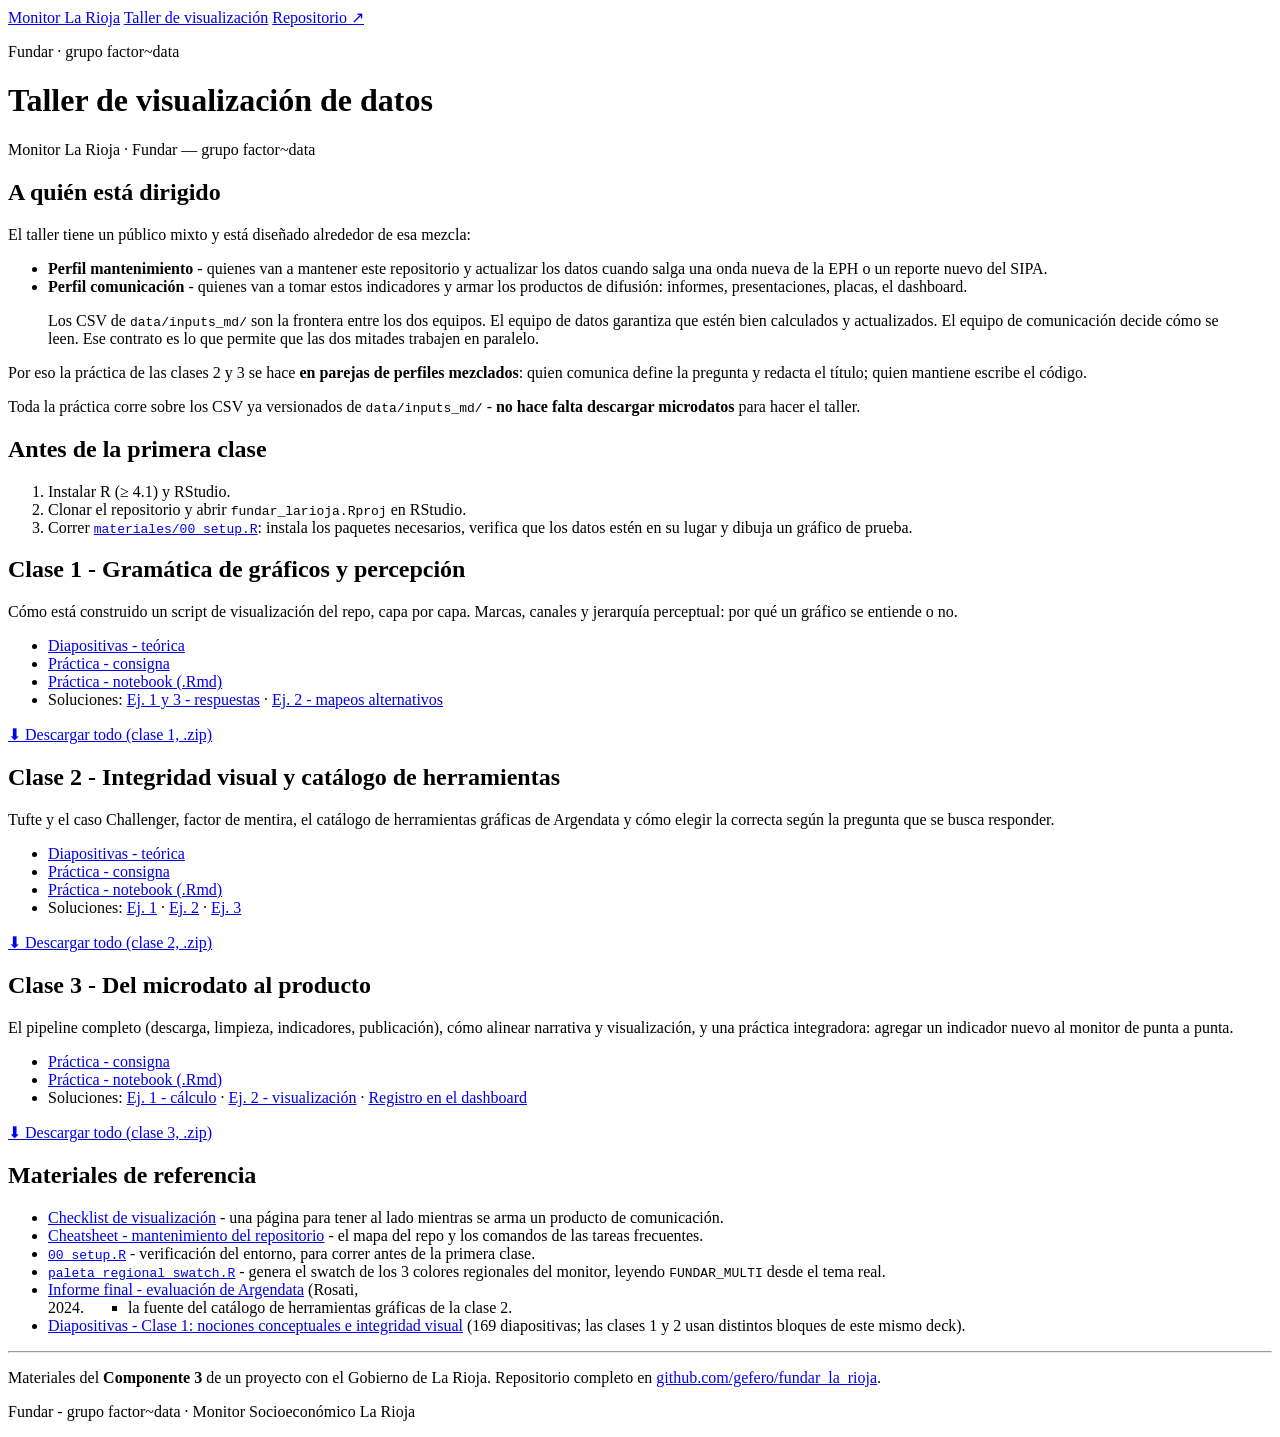
==== clases/index.html @ ff834269 "deploy: 78953ebbe6f517d849a402db7111891142a95489" ====
<!doctype html>
<html lang="es">
<head>
<meta charset="utf-8">
<meta name="viewport" content="width=device-width, initial-scale=1">
<title>Taller de visualización de
datos · Taller de visualización - Monitor La Rioja</title>
<!-- CSS compartido con el notebook de la clase 1 (practica.Rmd, vía css: en
     su YAML de salida): fuente única en clases/_site_style.css. Ruta
     absoluta por el mismo motivo que el nav de abajo: GitHub Project Page,
     funciona igual sin importar la profundidad de la página actual. -->
<link rel="stylesheet" href="/fundar_la_rioja/clases/_site_style.css">
</head>
<body>

<nav class="site-nav">
  <!-- Rutas absolutas con el prefijo del repo: esta es una GitHub Project Page
       (usuario.github.io/fundar_la_rioja/), así que un link absoluto funciona
       igual sin importar la profundidad de la página actual. Si el sitio se
       muda de URL, actualizar este prefijo acá (único lugar). -->
  <a href="/fundar_la_rioja/">Monitor La Rioja</a>
  <a href="/fundar_la_rioja/clases/">Taller de visualización</a>
  <a href="https://github.com/gefero/fundar_la_rioja">Repositorio ↗</a>
</nav>

<header class="banner">
  <div class="inner">
    <p class="eyebrow">Fundar · grupo factor~data</p>
    <h1>Taller de visualización de datos</h1>
    <p class="subtitle">Monitor La Rioja · Fundar — grupo
factor~data</p>
  </div>
</header>

<main>
<h2 id="a-quién-está-dirigido">A quién está dirigido</h2>
<p>El taller tiene un público mixto y está diseñado alrededor de esa
mezcla:</p>
<ul>
<li><strong>Perfil mantenimiento</strong> - quienes van a mantener este
repositorio y actualizar los datos cuando salga una onda nueva de la EPH
o un reporte nuevo del SIPA.</li>
<li><strong>Perfil comunicación</strong> - quienes van a tomar estos
indicadores y armar los productos de difusión: informes, presentaciones,
placas, el dashboard.</li>
</ul>
<blockquote>
<p>Los CSV de <code>data/inputs_md/</code> son la frontera entre los dos
equipos. El equipo de datos garantiza que estén bien calculados y
actualizados. El equipo de comunicación decide cómo se leen. Ese
contrato es lo que permite que las dos mitades trabajen en paralelo.</p>
</blockquote>
<p>Por eso la práctica de las clases 2 y 3 se hace <strong>en parejas de
perfiles mezclados</strong>: quien comunica define la pregunta y redacta
el título; quien mantiene escribe el código.</p>
<p>Toda la práctica corre sobre los CSV ya versionados de
<code>data/inputs_md/</code> - <strong>no hace falta descargar
microdatos</strong> para hacer el taller.</p>
<h2 id="antes-de-la-primera-clase">Antes de la primera clase</h2>
<ol type="1">
<li>Instalar R (≥ 4.1) y RStudio.</li>
<li>Clonar el repositorio y abrir <code>fundar_larioja.Rproj</code> en
RStudio.</li>
<li>Correr <a
href="./materiales/00_setup.R"><code>materiales/00_setup.R</code></a>:
instala los paquetes necesarios, verifica que los datos estén en su
lugar y dibuja un gráfico de prueba.</li>
</ol>
<h2 id="clase-1---gramática-de-gráficos-y-percepción">Clase 1 -
Gramática de gráficos y percepción</h2>
<p>Cómo está construido un script de visualización del repo, capa por
capa. Marcas, canales y jerarquía perceptual: por qué un gráfico se
entiende o no.</p>
<ul>
<li><a
href="./clase_1_gramatica_y_percepcion/Clase_1_GoG_percepción.pdf">Diapositivas
- teórica</a></li>
<li><a href="./clase_1_gramatica_y_percepcion/practica.html">Práctica -
consigna</a></li>
<li><a href="./clase_1_gramatica_y_percepcion/practica.Rmd">Práctica -
notebook (.Rmd)</a></li>
<li>Soluciones: <a
href="./clase_1_gramatica_y_percepcion/soluciones/01_y_03_respuestas.md">Ej.
1 y 3 - respuestas</a> · <a
href="./clase_1_gramatica_y_percepcion/soluciones/02_mapeos_alternativos.R">Ej.
2 - mapeos alternativos</a></li>
</ul>
<p><a
href="./clase_1_gramatica_y_percepcion/clase_1_gramatica_y_percepcion.zip">⬇
Descargar todo (clase 1, .zip)</a></p>
<h2 id="clase-2---integridad-visual-y-catálogo-de-herramientas">Clase 2
- Integridad visual y catálogo de herramientas</h2>
<p>Tufte y el caso Challenger, factor de mentira, el catálogo de
herramientas gráficas de Argendata y cómo elegir la correcta según la
pregunta que se busca responder.</p>
<ul>
<li><a
href="./clase_2_integridad_y_catalogo/Clase_2_Integridad_visual.pdf">Diapositivas
- teórica</a></li>
<li><a href="./clase_2_integridad_y_catalogo/practica.html">Práctica -
consigna</a></li>
<li><a href="./clase_2_integridad_y_catalogo/practica.Rmd">Práctica -
notebook (.Rmd)</a></li>
<li>Soluciones: <a
href="./clase_2_integridad_y_catalogo/soluciones/01_cleveland_nbi.R">Ej.
1</a> · <a
href="./clase_2_integridad_y_catalogo/soluciones/02_brecha_salarios.R">Ej.
2</a> · <a
href="./clase_2_integridad_y_catalogo/soluciones/03_spaghetti_puestos.R">Ej.
3</a></li>
</ul>
<p><a
href="./clase_2_integridad_y_catalogo/clase_2_integridad_y_catalogo.zip">⬇
Descargar todo (clase 2, .zip)</a></p>
<h2 id="clase-3---del-microdato-al-producto">Clase 3 - Del microdato al
producto</h2>
<p>El pipeline completo (descarga, limpieza, indicadores, publicación),
cómo alinear narrativa y visualización, y una práctica integradora:
agregar un indicador nuevo al monitor de punta a punta.</p>
<ul>
<li><a href="./clase_3_pipeline_y_narrativa/practica.html">Práctica -
consigna</a></li>
<li><a href="./clase_3_pipeline_y_narrativa/practica.Rmd">Práctica -
notebook (.Rmd)</a></li>
<li>Soluciones: <a
href="./clase_3_pipeline_y_narrativa/soluciones/01_tasa_actividad_calculo.R">Ej.
1 - cálculo</a> · <a
href="./clase_3_pipeline_y_narrativa/soluciones/02_tasa_actividad_viz.R">Ej.
2 - visualización</a> · <a
href="./clase_3_pipeline_y_narrativa/soluciones/03_registro_dashboard.md">Registro
en el dashboard</a></li>
</ul>
<p><a
href="./clase_3_pipeline_y_narrativa/clase_3_pipeline_y_narrativa.zip">⬇
Descargar todo (clase 3, .zip)</a></p>
<h2 id="materiales-de-referencia">Materiales de referencia</h2>
<ul>
<li><a href="./materiales/checklist_visualizacion.html">Checklist de
visualización</a> - una página para tener al lado mientras se arma un
producto de comunicación.</li>
<li><a href="./materiales/cheatsheet_repo.html">Cheatsheet -
mantenimiento del repositorio</a> - el mapa del repo y los comandos de
las tareas frecuentes.</li>
<li><a href="./materiales/00_setup.R"><code>00_setup.R</code></a> -
verificación del entorno, para correr antes de la primera clase.</li>
<li><a
href="./materiales/paleta_regional_swatch.R"><code>paleta_regional_swatch.R</code></a>
- genera el swatch de los 3 colores regionales del monitor, leyendo
<code>FUNDAR_MULTI</code> desde el tema real.</li>
<li><a href="./materiales/Informe_final_argendata.pdf">Informe final -
evaluación de Argendata</a> (Rosati,
<ol start="2024" type="1">
<li><ul>
<li>la fuente del catálogo de herramientas gráficas de la clase 2.</li>
</ul></li>
</ol></li>
<li><a href="./materiales/deck_clase_1_introduccion.pdf">Diapositivas -
Clase 1: nociones conceptuales e integridad visual</a> (169
diapositivas; las clases 1 y 2 usan distintos bloques de este mismo
deck).</li>
</ul>
<hr />
<p>Materiales del <strong>Componente 3</strong> de un proyecto con el
Gobierno de La Rioja. Repositorio completo en <a
href="https://github.com/gefero/fundar_la_rioja">github.com/gefero/fundar_la_rioja</a>.</p>
</main>

<footer class="site-footer">
  <p>Fundar - grupo factor~data · Monitor Socioeconómico La Rioja</p>
</footer>

</body>
</html>
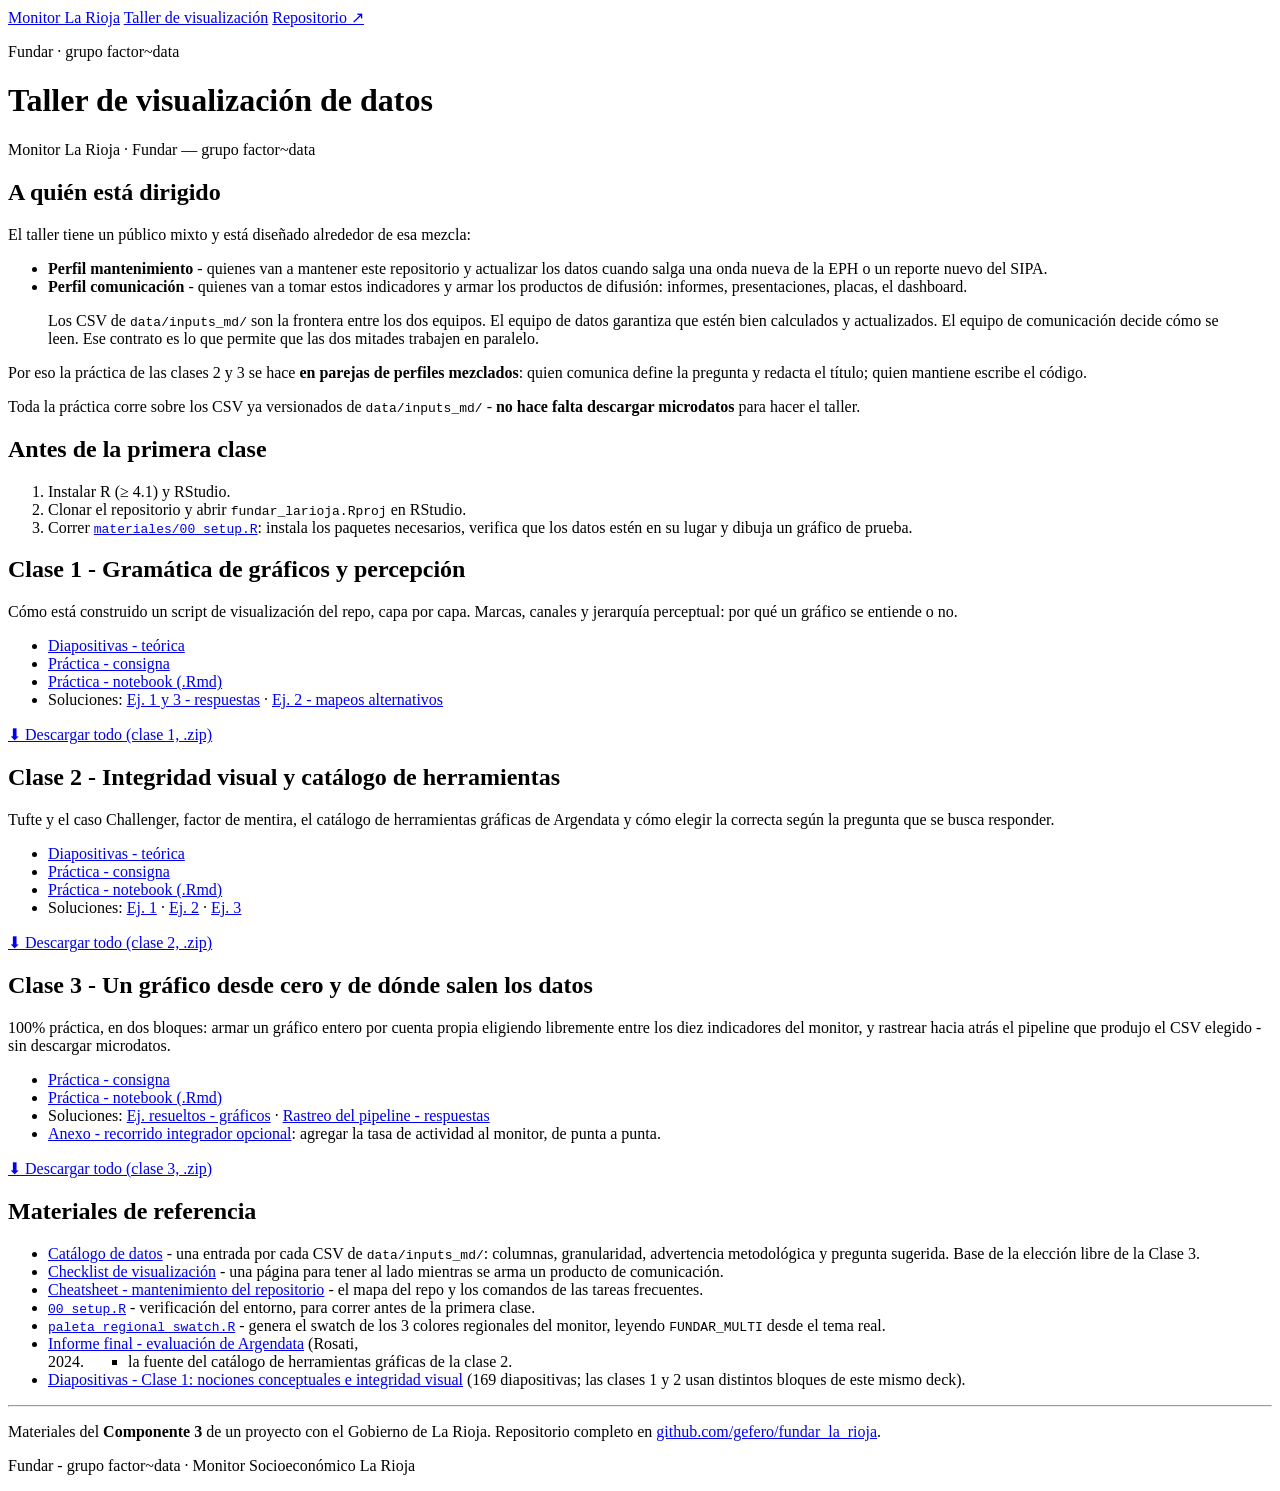
==== commit 67cbbbd7: "deploy: 5206906e6e4cb866d0a00c404952bebf23f6800b" ====
--- a/clases/index.html
+++ b/clases/index.html
@@ -112,29 +112,36 @@
 <p><a
 href="./clase_2_integridad_y_catalogo/clase_2_integridad_y_catalogo.zip">⬇
 Descargar todo (clase 2, .zip)</a></p>
-<h2 id="clase-3---del-microdato-al-producto">Clase 3 - Del microdato al
-producto</h2>
-<p>El pipeline completo (descarga, limpieza, indicadores, publicación),
-cómo alinear narrativa y visualización, y una práctica integradora:
-agregar un indicador nuevo al monitor de punta a punta.</p>
+<h2
+id="clase-3---un-gráfico-desde-cero-y-de-dónde-salen-los-datos">Clase 3
+- Un gráfico desde cero y de dónde salen los datos</h2>
+<p>100% práctica, en dos bloques: armar un gráfico entero por cuenta
+propia eligiendo libremente entre los diez indicadores del monitor, y
+rastrear hacia atrás el pipeline que produjo el CSV elegido - sin
+descargar microdatos.</p>
 <ul>
 <li><a href="./clase_3_pipeline_y_narrativa/practica.html">Práctica -
 consigna</a></li>
 <li><a href="./clase_3_pipeline_y_narrativa/practica.Rmd">Práctica -
 notebook (.Rmd)</a></li>
 <li>Soluciones: <a
-href="./clase_3_pipeline_y_narrativa/soluciones/01_tasa_actividad_calculo.R">Ej.
-1 - cálculo</a> · <a
-href="./clase_3_pipeline_y_narrativa/soluciones/02_tasa_actividad_viz.R">Ej.
-2 - visualización</a> · <a
-href="./clase_3_pipeline_y_narrativa/soluciones/03_registro_dashboard.md">Registro
-en el dashboard</a></li>
+href="./clase_3_pipeline_y_narrativa/soluciones/01_ejemplos_resueltos.R">Ej.
+resueltos - gráficos</a> · <a
+href="./clase_3_pipeline_y_narrativa/soluciones/02_rastreo_respuestas.md">Rastreo
+del pipeline - respuestas</a></li>
+<li><a href="./clase_3_pipeline_y_narrativa/anexo/">Anexo - recorrido
+integrador opcional</a>: agregar la tasa de actividad al monitor, de
+punta a punta.</li>
 </ul>
 <p><a
 href="./clase_3_pipeline_y_narrativa/clase_3_pipeline_y_narrativa.zip">⬇
 Descargar todo (clase 3, .zip)</a></p>
 <h2 id="materiales-de-referencia">Materiales de referencia</h2>
 <ul>
+<li><a href="./materiales/catalogo_datos.html">Catálogo de datos</a> -
+una entrada por cada CSV de <code>data/inputs_md/</code>: columnas,
+granularidad, advertencia metodológica y pregunta sugerida. Base de la
+elección libre de la Clase 3.</li>
 <li><a href="./materiales/checklist_visualizacion.html">Checklist de
 visualización</a> - una página para tener al lado mientras se arma un
 producto de comunicación.</li>
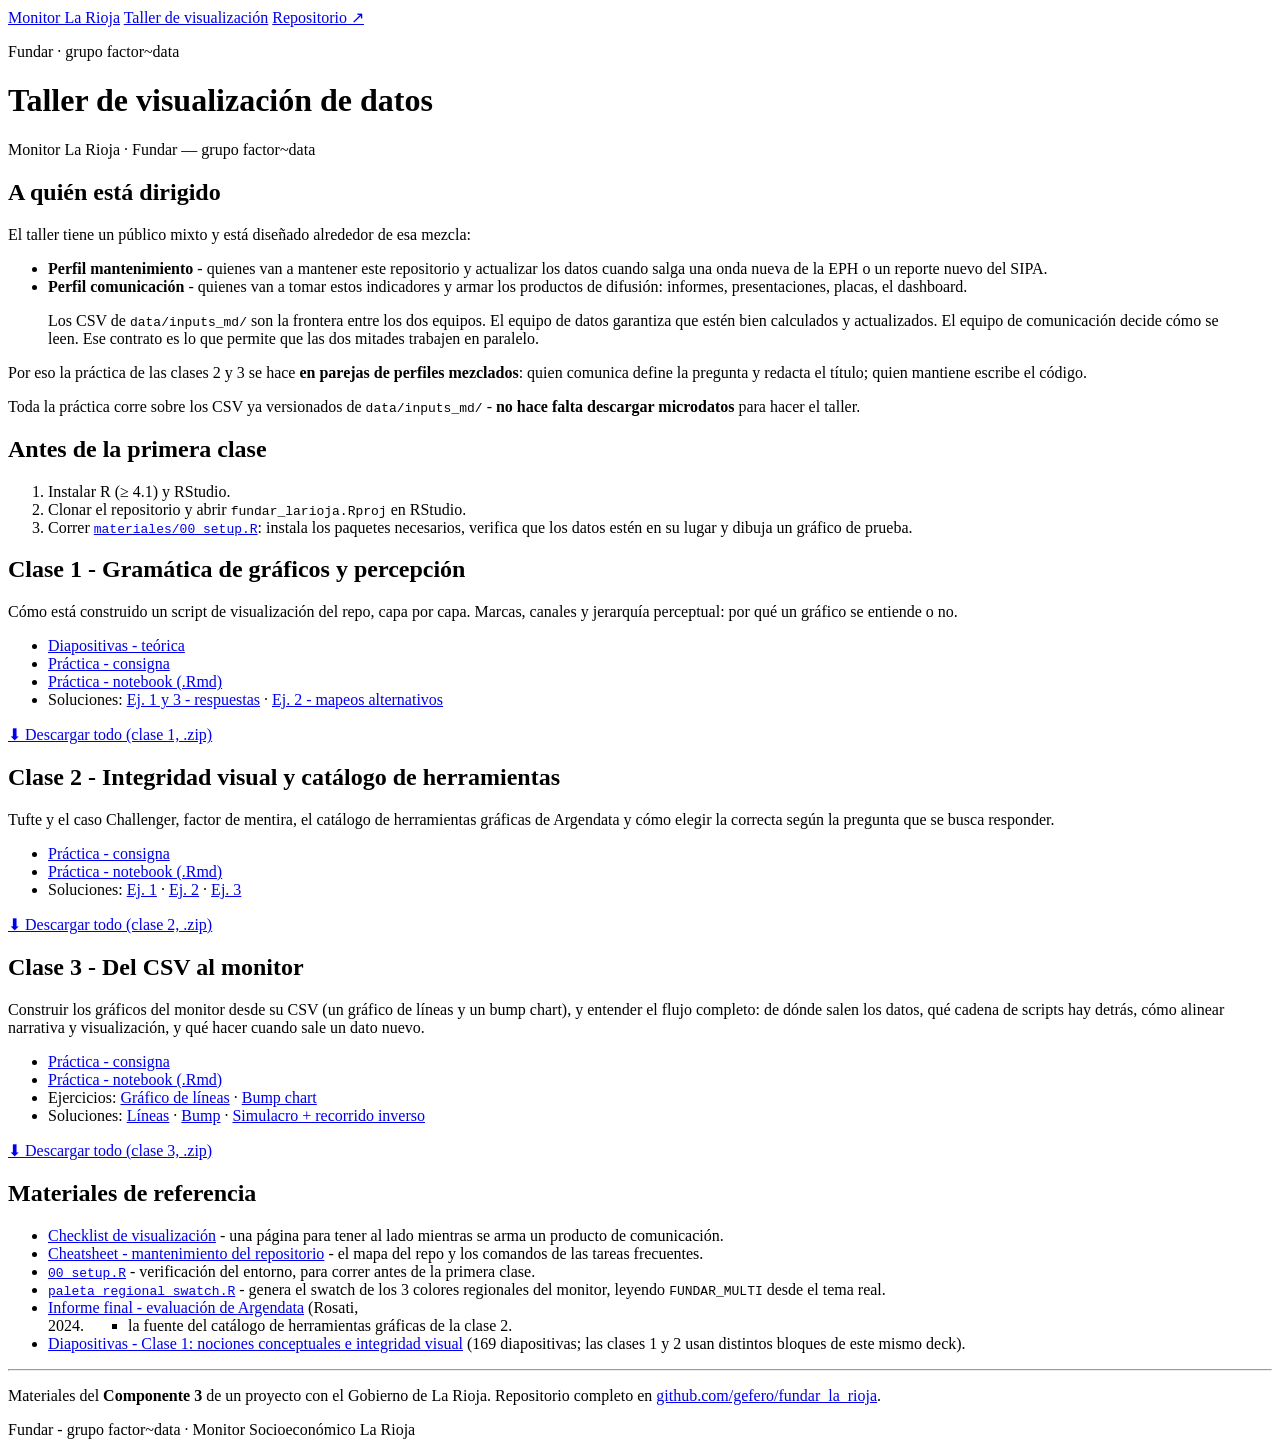
==== commit c097e000: "deploy: 38bd36f2b8fd839a05f393758d91de3dbed88998" ====
--- a/clases/index.html
+++ b/clases/index.html
@@ -94,9 +94,6 @@
 herramientas gráficas de Argendata y cómo elegir la correcta según la
 pregunta que se busca responder.</p>
 <ul>
-<li><a
-href="./clase_2_integridad_y_catalogo/Clase_2_Integridad_visual.pdf">Diapositivas
-- teórica</a></li>
 <li><a href="./clase_2_integridad_y_catalogo/practica.html">Práctica -
 consigna</a></li>
 <li><a href="./clase_2_integridad_y_catalogo/practica.Rmd">Práctica -
@@ -112,36 +109,34 @@
 <p><a
 href="./clase_2_integridad_y_catalogo/clase_2_integridad_y_catalogo.zip">⬇
 Descargar todo (clase 2, .zip)</a></p>
-<h2
-id="clase-3---un-gráfico-desde-cero-y-de-dónde-salen-los-datos">Clase 3
-- Un gráfico desde cero y de dónde salen los datos</h2>
-<p>100% práctica, en dos bloques: armar un gráfico entero por cuenta
-propia eligiendo libremente entre los diez indicadores del monitor, y
-rastrear hacia atrás el pipeline que produjo el CSV elegido - sin
-descargar microdatos.</p>
+<h2 id="clase-3---del-csv-al-monitor">Clase 3 - Del CSV al monitor</h2>
+<p>Construir los gráficos del monitor desde su CSV (un gráfico de líneas
+y un bump chart), y entender el flujo completo: de dónde salen los
+datos, qué cadena de scripts hay detrás, cómo alinear narrativa y
+visualización, y qué hacer cuando sale un dato nuevo.</p>
 <ul>
 <li><a href="./clase_3_pipeline_y_narrativa/practica.html">Práctica -
 consigna</a></li>
 <li><a href="./clase_3_pipeline_y_narrativa/practica.Rmd">Práctica -
 notebook (.Rmd)</a></li>
+<li>Ejercicios: <a
+href="./clase_3_pipeline_y_narrativa/ejercicios/01_lineas_educacion.R">Gráfico
+de líneas</a> · <a
+href="./clase_3_pipeline_y_narrativa/ejercicios/02_bump_pbg.R">Bump
+chart</a></li>
 <li>Soluciones: <a
-href="./clase_3_pipeline_y_narrativa/soluciones/01_ejemplos_resueltos.R">Ej.
-resueltos - gráficos</a> · <a
-href="./clase_3_pipeline_y_narrativa/soluciones/02_rastreo_respuestas.md">Rastreo
-del pipeline - respuestas</a></li>
-<li><a href="./clase_3_pipeline_y_narrativa/anexo/">Anexo - recorrido
-integrador opcional</a>: agregar la tasa de actividad al monitor, de
-punta a punta.</li>
+href="./clase_3_pipeline_y_narrativa/soluciones/01_lineas_educacion.R">Líneas</a>
+· <a
+href="./clase_3_pipeline_y_narrativa/soluciones/02_bump_pbg.R">Bump</a>
+· <a
+href="./clase_3_pipeline_y_narrativa/soluciones/03_simulacro_actualizacion.md">Simulacro
++ recorrido inverso</a></li>
 </ul>
 <p><a
 href="./clase_3_pipeline_y_narrativa/clase_3_pipeline_y_narrativa.zip">⬇
 Descargar todo (clase 3, .zip)</a></p>
 <h2 id="materiales-de-referencia">Materiales de referencia</h2>
 <ul>
-<li><a href="./materiales/catalogo_datos.html">Catálogo de datos</a> -
-una entrada por cada CSV de <code>data/inputs_md/</code>: columnas,
-granularidad, advertencia metodológica y pregunta sugerida. Base de la
-elección libre de la Clase 3.</li>
 <li><a href="./materiales/checklist_visualizacion.html">Checklist de
 visualización</a> - una página para tener al lado mientras se arma un
 producto de comunicación.</li>
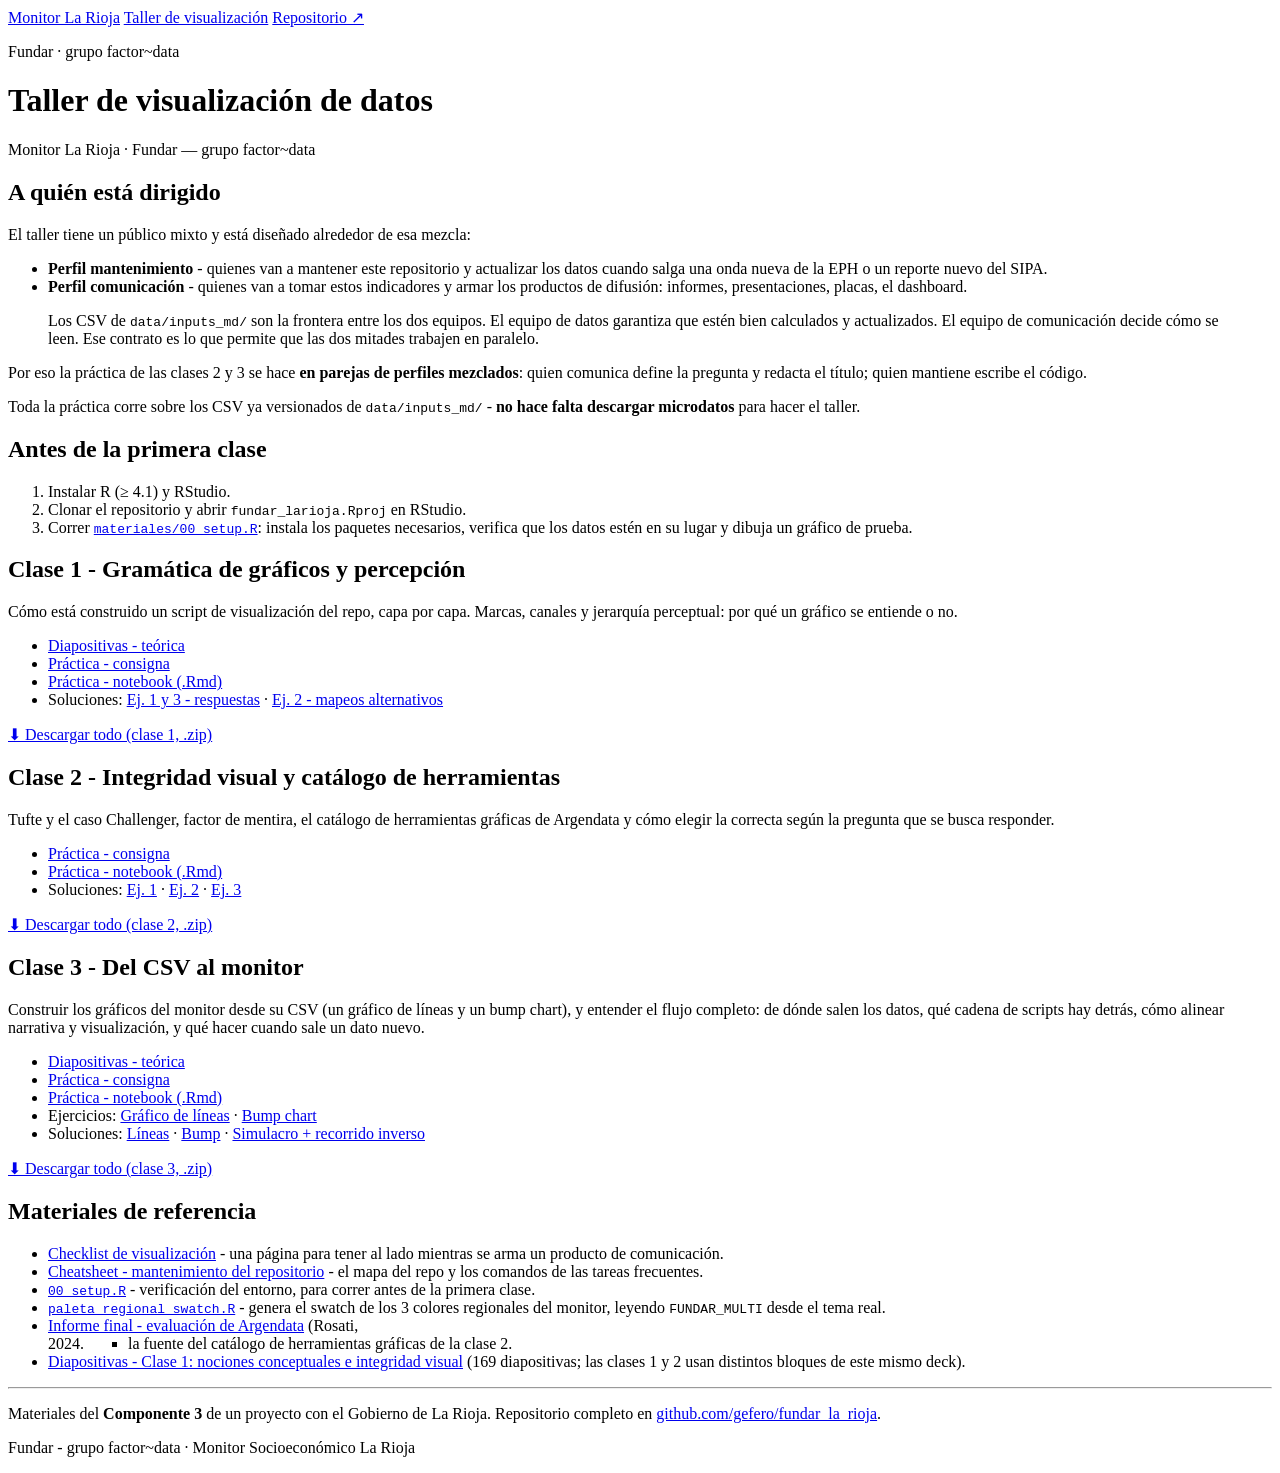
==== commit 208f258a: "deploy: 06b437ad16a6fa796b9c1a3b6a316618357b2cb0" ====
--- a/clases/index.html
+++ b/clases/index.html
@@ -115,6 +115,8 @@
 datos, qué cadena de scripts hay detrás, cómo alinear narrativa y
 visualización, y qué hacer cuando sale un dato nuevo.</p>
 <ul>
+<li><a href="./clase_3_pipeline_y_narrativa/slides.html">Diapositivas -
+teórica</a></li>
 <li><a href="./clase_3_pipeline_y_narrativa/practica.html">Práctica -
 consigna</a></li>
 <li><a href="./clase_3_pipeline_y_narrativa/practica.Rmd">Práctica -
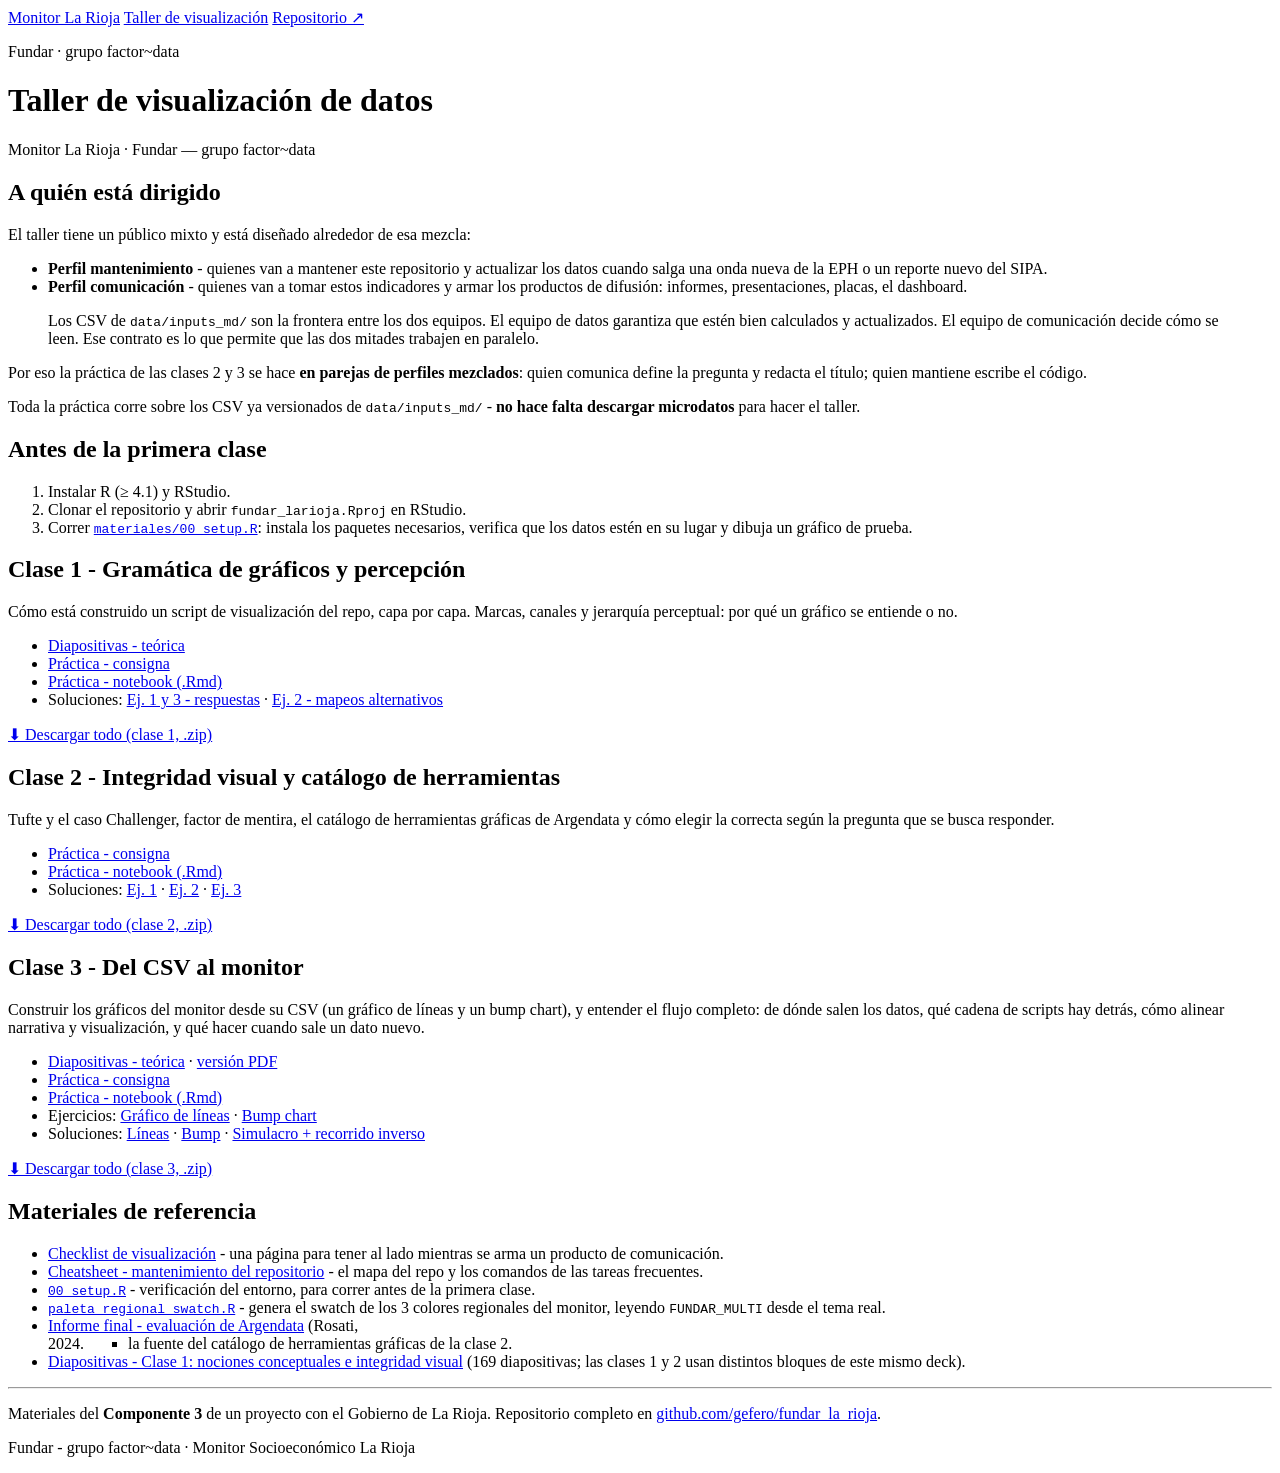
==== commit c274eafa: "deploy: e45a0858cca0593c014254f74cf0eb3d74c5ccf8" ====
--- a/clases/index.html
+++ b/clases/index.html
@@ -116,7 +116,9 @@
 visualización, y qué hacer cuando sale un dato nuevo.</p>
 <ul>
 <li><a href="./clase_3_pipeline_y_narrativa/slides.html">Diapositivas -
-teórica</a></li>
+teórica</a> · <a
+href="./clase_3_pipeline_y_narrativa/Clase_3_Pipeline_y_narrativa.pdf">versión
+PDF</a></li>
 <li><a href="./clase_3_pipeline_y_narrativa/practica.html">Práctica -
 consigna</a></li>
 <li><a href="./clase_3_pipeline_y_narrativa/practica.Rmd">Práctica -
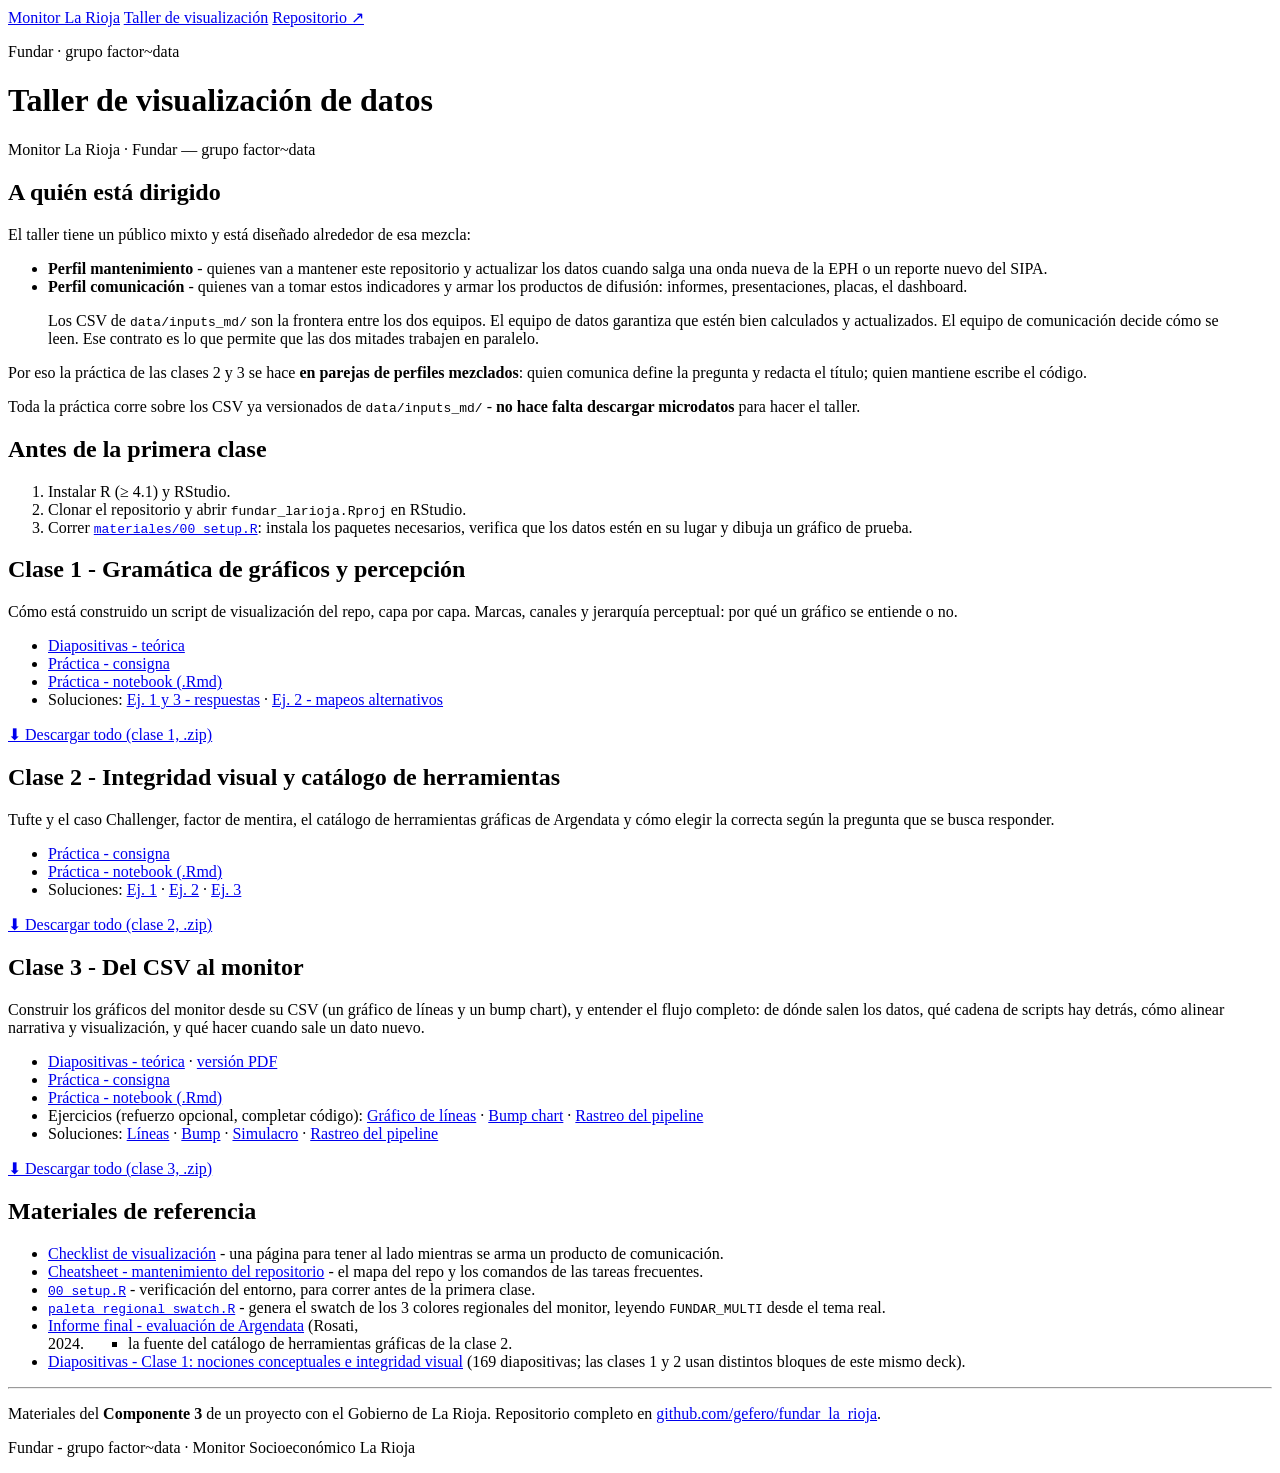
==== commit a9f1a106: "deploy: 1d6ff1362da35ab499b62371559f74f3dcad5550" ====
--- a/clases/index.html
+++ b/clases/index.html
@@ -123,18 +123,22 @@
 consigna</a></li>
 <li><a href="./clase_3_pipeline_y_narrativa/practica.Rmd">Práctica -
 notebook (.Rmd)</a></li>
-<li>Ejercicios: <a
+<li>Ejercicios (refuerzo opcional, completar código): <a
 href="./clase_3_pipeline_y_narrativa/ejercicios/01_lineas_educacion.R">Gráfico
 de líneas</a> · <a
 href="./clase_3_pipeline_y_narrativa/ejercicios/02_bump_pbg.R">Bump
-chart</a></li>
+chart</a> · <a
+href="./clase_3_pipeline_y_narrativa/ejercicios/02_rastreo_pipeline.R">Rastreo
+del pipeline</a></li>
 <li>Soluciones: <a
 href="./clase_3_pipeline_y_narrativa/soluciones/01_lineas_educacion.R">Líneas</a>
 · <a
 href="./clase_3_pipeline_y_narrativa/soluciones/02_bump_pbg.R">Bump</a>
 · <a
-href="./clase_3_pipeline_y_narrativa/soluciones/03_simulacro_actualizacion.md">Simulacro
-+ recorrido inverso</a></li>
+href="./clase_3_pipeline_y_narrativa/soluciones/03_simulacro_actualizacion.md">Simulacro</a>
+· <a
+href="./clase_3_pipeline_y_narrativa/soluciones/02_rastreo_respuestas.md">Rastreo
+del pipeline</a></li>
 </ul>
 <p><a
 href="./clase_3_pipeline_y_narrativa/clase_3_pipeline_y_narrativa.zip">⬇
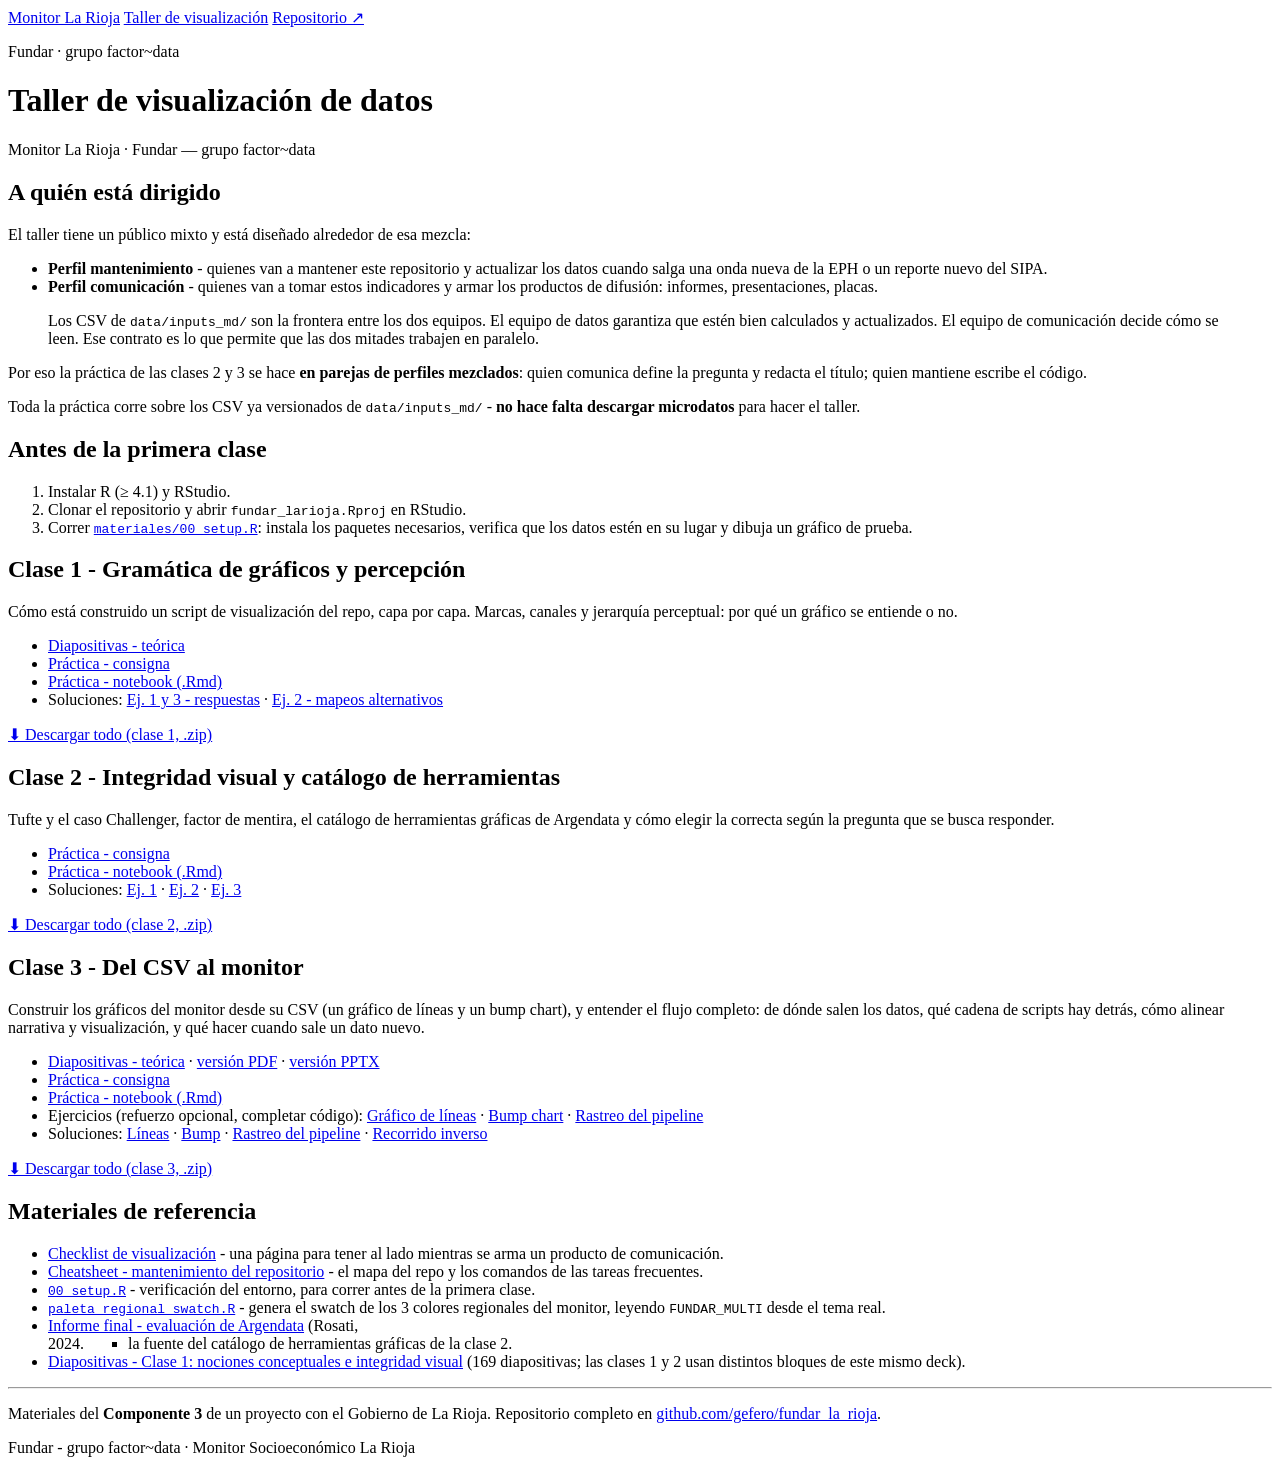
==== commit 671b7a06: "deploy: d4998baa15fd98eca80282b2c0a37e714439bec7" ====
--- a/clases/index.html
+++ b/clases/index.html
@@ -42,7 +42,7 @@
 o un reporte nuevo del SIPA.</li>
 <li><strong>Perfil comunicación</strong> - quienes van a tomar estos
 indicadores y armar los productos de difusión: informes, presentaciones,
-placas, el dashboard.</li>
+placas.</li>
 </ul>
 <blockquote>
 <p>Los CSV de <code>data/inputs_md/</code> son la frontera entre los dos
@@ -118,7 +118,9 @@
 <li><a href="./clase_3_pipeline_y_narrativa/slides.html">Diapositivas -
 teórica</a> · <a
 href="./clase_3_pipeline_y_narrativa/Clase_3_Pipeline_y_narrativa.pdf">versión
-PDF</a></li>
+PDF</a> · <a
+href="./clase_3_pipeline_y_narrativa/Clase_3_Pipeline_y_narrativa.pptx">versión
+PPTX</a></li>
 <li><a href="./clase_3_pipeline_y_narrativa/practica.html">Práctica -
 consigna</a></li>
 <li><a href="./clase_3_pipeline_y_narrativa/practica.Rmd">Práctica -
@@ -135,10 +137,10 @@
 · <a
 href="./clase_3_pipeline_y_narrativa/soluciones/02_bump_pbg.R">Bump</a>
 · <a
-href="./clase_3_pipeline_y_narrativa/soluciones/03_simulacro_actualizacion.md">Simulacro</a>
-· <a
 href="./clase_3_pipeline_y_narrativa/soluciones/02_rastreo_respuestas.md">Rastreo
-del pipeline</a></li>
+del pipeline</a> · <a
+href="./clase_3_pipeline_y_narrativa/soluciones/03_recorrido_inverso_respuestas.md">Recorrido
+inverso</a></li>
 </ul>
 <p><a
 href="./clase_3_pipeline_y_narrativa/clase_3_pipeline_y_narrativa.zip">⬇
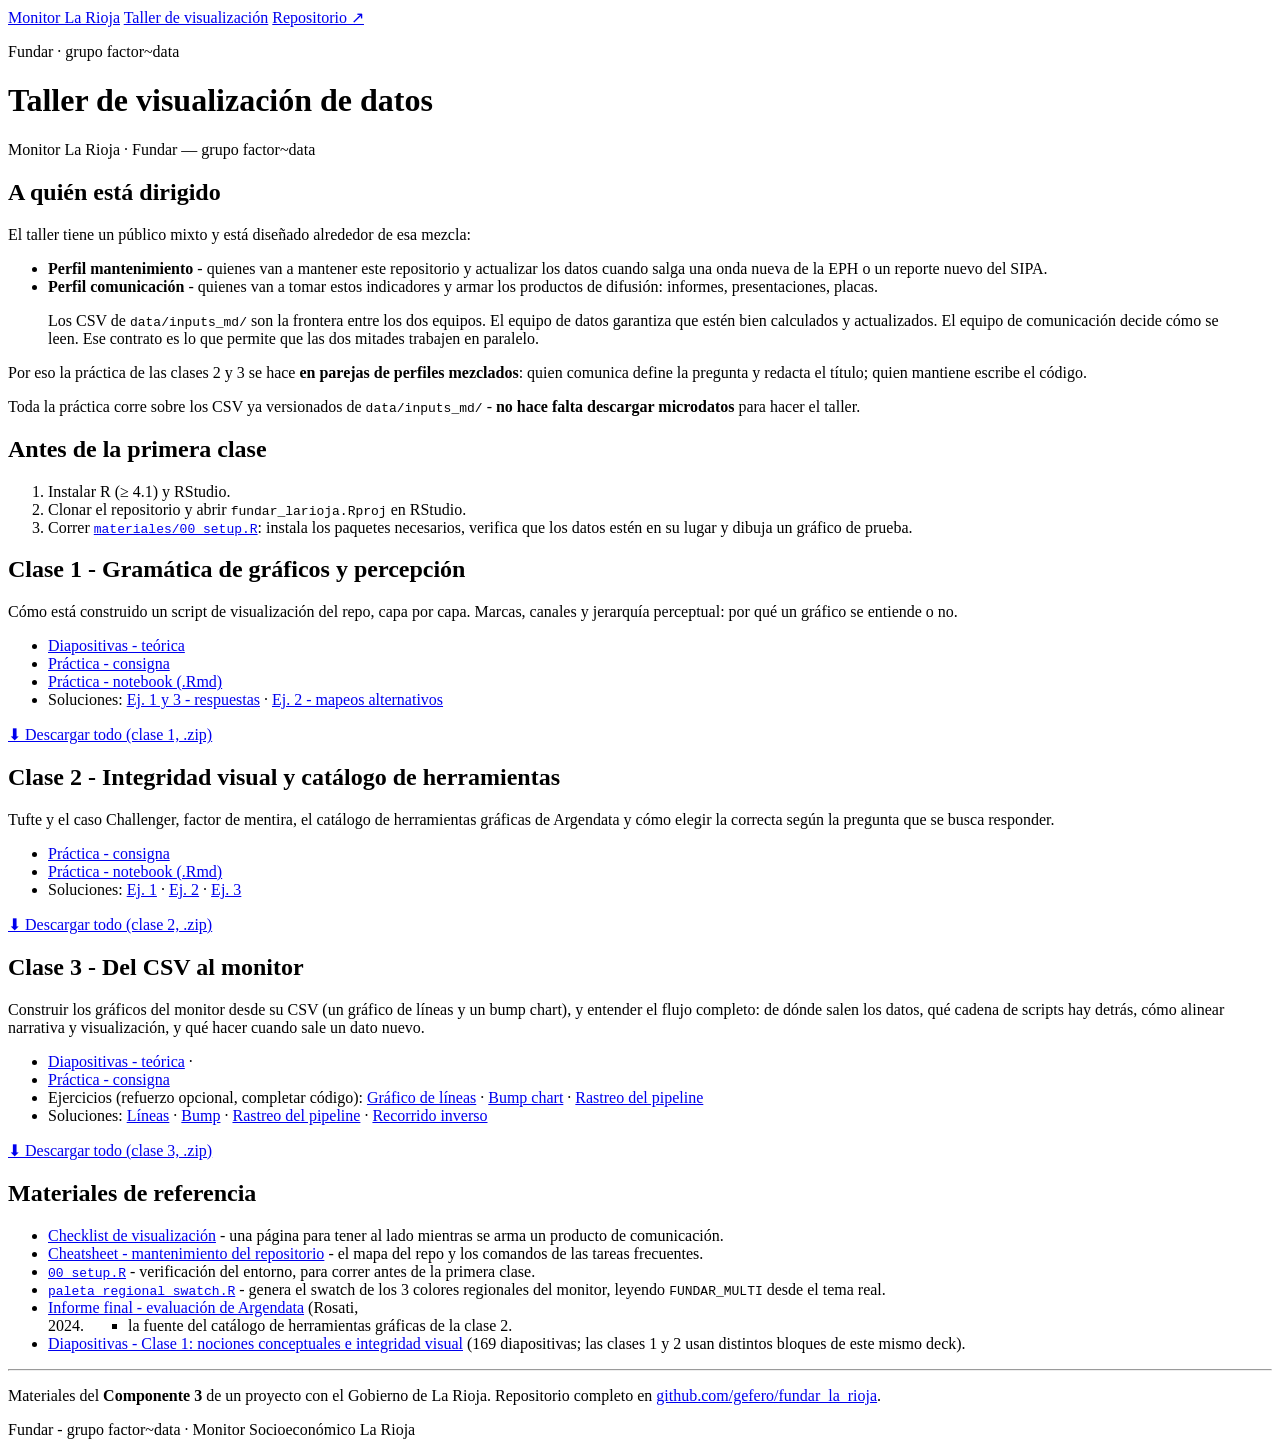
==== commit 64a38408: "deploy: 50192a0f498ff76b538dbd97f695c208e29f47e7" ====
--- a/clases/index.html
+++ b/clases/index.html
@@ -115,16 +115,11 @@
 datos, qué cadena de scripts hay detrás, cómo alinear narrativa y
 visualización, y qué hacer cuando sale un dato nuevo.</p>
 <ul>
-<li><a href="./clase_3_pipeline_y_narrativa/slides.html">Diapositivas -
-teórica</a> · <a
-href="./clase_3_pipeline_y_narrativa/Clase_3_Pipeline_y_narrativa.pdf">versión
-PDF</a> · <a
-href="./clase_3_pipeline_y_narrativa/Clase_3_Pipeline_y_narrativa.pptx">versión
-PPTX</a></li>
+<li><a
+href="./clase_3_pipeline_y_narrativa/Clase_3_Pipeline_y_narrativa.pdf">Diapositivas
+- teórica</a> ·</li>
 <li><a href="./clase_3_pipeline_y_narrativa/practica.html">Práctica -
 consigna</a></li>
-<li><a href="./clase_3_pipeline_y_narrativa/practica.Rmd">Práctica -
-notebook (.Rmd)</a></li>
 <li>Ejercicios (refuerzo opcional, completar código): <a
 href="./clase_3_pipeline_y_narrativa/ejercicios/01_lineas_educacion.R">Gráfico
 de líneas</a> · <a
